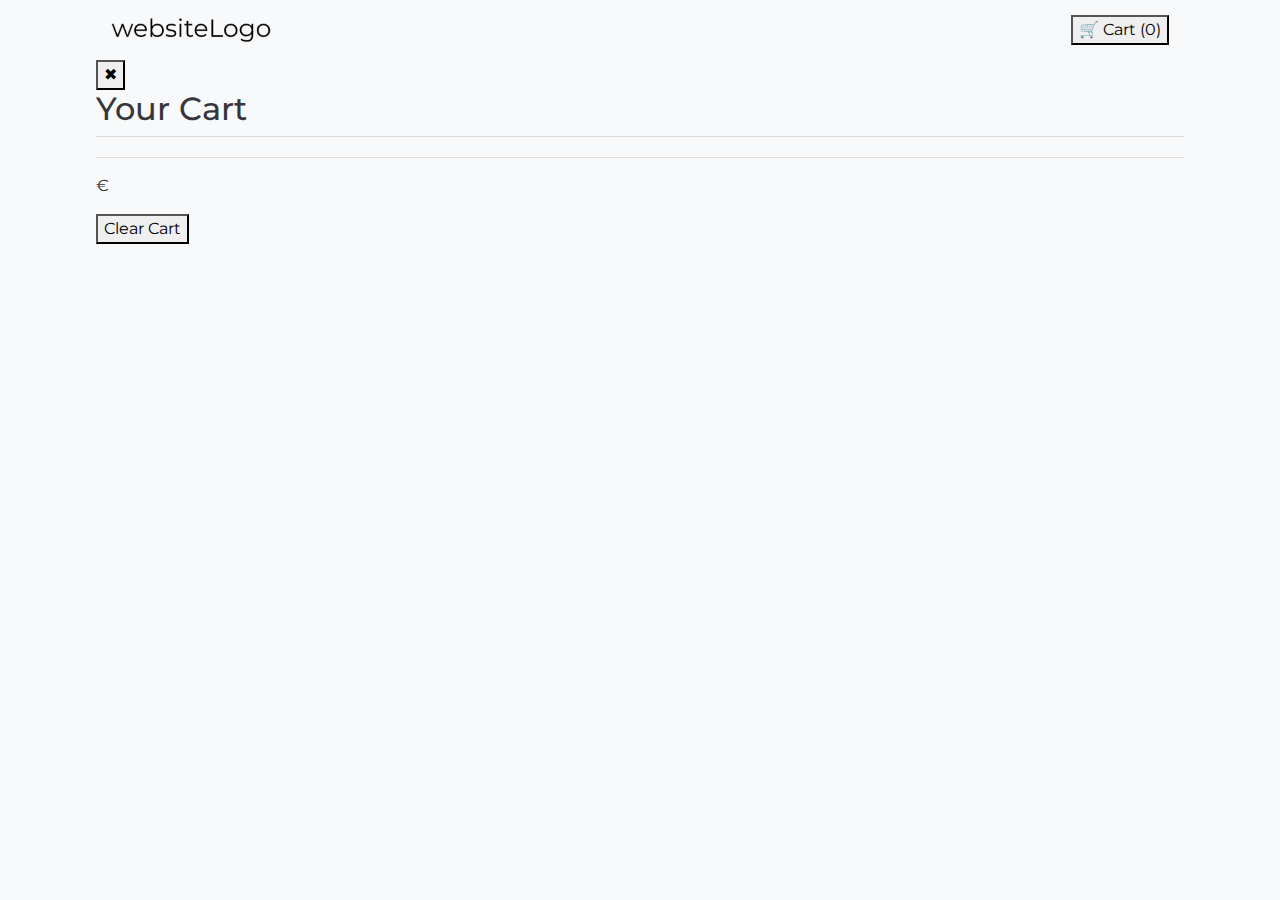
==== cart.html @ 1d9ec6f0 "Initial commit" ====
<!DOCTYPE html>
<html lang="en">
  <head>
    <meta charset="UTF-8" />
    <meta name="viewport" content="width=device-width, initial-scale=1.0" />
    <title>websiteName</title>
    <link
      rel="stylesheet"
      href="https://fonts.googleapis.com/css2?family=Material+Symbols+Outlined:opsz,wght,FILL,GRAD@24,400,0,0&icon_names=shopping_bag_speed"
    />
    <link rel="preconnect" href="https://fonts.googleapis.com" />
    <link rel="preconnect" href="https://fonts.gstatic.com" crossorigin />
    <link
      href="https://fonts.googleapis.com/css2?family=Corinthia:wght@400;700&family=Montserrat:ital,wght@0,100..900;1,100..900&display=swap"
      rel="stylesheet"
    />
    <link
      rel="stylesheet"
      href="https://cdn.jsdelivr.net/npm/bootstrap@4.3.1/dist/css/bootstrap.min.css"
      integrity="sha384-ggOyR0iXCbMQv3Xipma34MD+dH/1fQ784/j6cY/iJTQUOhcWr7x9JvoRxT2MZw1T"
      crossorigin="anonymous"
    />
    <link rel="stylesheet" href="styles.css" />
    <script defer src="cart.js"></script>
    <link rel="icon" type="image/x-icon" href="/assets/images/favicon.png">
  </head>
  <body>
    <header>
      <a href="index.html"><img src="assets/images/web_logo.png" alt="logo"></a>
      <button id="cart-button">🛒 Cart (<span id="cart-count">0</span>)</button>
    </header>

    <div class="cart-content">
      <button id="close-cart">✖</button>
      <h2>Your Cart</h2>
      <ul id="cart-items"></ul>
      <p><span id="cart-total"></span> €</p>

      <section id="checkout">
        <button id="clear-cart">Clear Cart</button>
      </section>
    </main>
  </body>
</html>
---- styles.css ----
body {
  font-family: Arial, sans-serif;
  width: 85%;
  max-width: 1800px;
  margin: 0 auto;
  padding: 0;
  background-color: #f8f9fa;
  transition: background 0.3s ease-in-out;
  font-family: "Montserrat", serif;
  color: #37353c;
}

html {
  scroll-behavior: smooth;
}

header {
  display: flex;
  justify-content: space-between;
  align-items: center;
  padding: 15px;
  color: white;
  top: 0;
  width: 100%;
  z-index: 1000;
}

header img{
  width: 80%;
  max-width: 200px;
}

.frontpage-image {
  position: relative;
  width: 100vw;
  background-image: url(assets/images/wallpaper.jpeg);
  background-size: cover;
  background-position: center;
  background-repeat: no-repeat;
  left: 50%;
  transform: translateX(-50%);
  display: flex;
  justify-content: flex-start;
  align-items: center;
  flex-direction: column;
  padding: 15%;
}

.frontbutton {
  margin-top: 80px;
  padding: 10px 50px;
  color: white;
  background-color: #000;
  border: 0px;
}

#products-container {
  display: grid;
  grid-template-columns: repeat(auto-fill, minmax(300px, 1fr));
  gap: 20px;
  padding: 80px 20px 20px;
}

.product {
  background: #f8f9fa;
  padding: 7px;
  margin: 10px;
  border-radius: 3px;
  text-align: left;
  transition: outline 0.1s ease;
}

.product p {
  font-size: small;
  text-transform: uppercase;
  padding-top: 3px;
}

.product h3 {
  font-size: larger;
  font-weight: 700;
}

.product:hover {
  outline: 1px solid black;
}

.product img {
  max-width: 100%;
  border-radius: 0px;
}

.price-and-cart {
  display: flex;
  justify-content: space-between;
  align-items: end;
}

.add-to-cart {
  color: black;
  padding: 9px;
  padding-bottom: 5px;
  padding-top: 7px;
  border-radius: 100%;
  transition: background 0.6s ease;
}

.add-to-cart:hover {
  background-color: black;
  color: white;
}

#cart-popup {
  position: fixed;
  top: 0;
  right: -400px;
  width: 350px;
  height: 100%;
  background: white;
  box-shadow: -3px 0 10px rgba(0, 0, 0, 0.2);
  transition: right 0.3s ease-in-out;
  padding: 20px;
  display: flex;
  flex-direction: column;
  z-index: 9999;
  overflow-y: auto;
}

#cart-popup.visible {
  right: 0;
}

#cart-popup h2 {
  margin-top: 0;
  text-align: center;
}

#cart-items {
  flex-grow: 1;
  overflow-y: auto;
  max-height: 60vh;
  padding: 10px;
  border-top: 1px solid #ddd;
  border-bottom: 1px solid #ddd;
}

#cart-popup button {
  background: #dc3545;
  color: white;
  border: none;
  padding: 10px;
  cursor: pointer;
  border-radius: 5px;
  transition: background 0.2s;
  margin-top: 10px;
}

#cart-popup button:hover {
  background: #c82333;
}

.overlay-active::before {
  content: "";
  position: fixed;
  top: 0;
  left: 0;
  width: 100%;
  height: 100%;
  background: rgba(0, 0, 0, 0.5);
  z-index: 1001;
}

.cart-item {
  display: flex;
  padding: 15px;
  border-bottom: 1px solid #eee;
}

.cart-item-details {
  display: flex;
  width: 100%;
  align-items: center;
  gap: 15px;
}

.cart-thumbnail {
  width: 60px;
  height: 60px;
  object-fit: cover;
  border-radius: 4px;
}

.cart-item-info {
  flex-grow: 1;
}

.item-name {
  font-weight: 500;
  margin-bottom: 5px;
  display: block;
}

.item-controls {
  display: flex;
  align-items:flex-end;
  gap: 10px;
  margin: 8px 0;
}

.quantity-btn {
  width: 24px;
  height: 24px;
  border-radius: 50%;
  border: 1px solid #ddd;
  background: white;
  display: flex;
  justify-content: center;
  align-items: center;
}

.item-price {
  display: flex;
  justify-content: space-between;
  color: #666;
}

.item-total {
  font-weight: 500;
  color: #000;
}

.remove-item {
  background: none;
  border: none;
  font-size: 20px;
  color: #999;
  cursor: pointer;
}

.remove-item:hover {
  color: #ff4444;
}





/* Product link styles */
.product-link {
  text-decoration: none;
  color: inherit;
  display: block;
}

.product-link:hover {
  text-decoration: none;
  color: inherit;
}

/* Product details page styles */
.product-page {
  display: flex;
  gap: 40px;
  padding: 40px;
  max-width: 1200px;
  margin: 0 auto;
}

.product-image {
  flex: 1;
}

.product-image img {
  width: 100%;
  height: auto;
  object-fit: cover;
}

.product-info {
  flex: 1;
  padding: 20px;
}

.product-info h1 {
  margin-bottom: 20px;
  font-size: 2em;
}

.product-info .price {
  font-size: 1.5em;
  font-weight: bold;
  margin-bottom: 20px;
}

.product-info .description {
  margin-bottom: 30px;
  line-height: 1.6;
}

.add-to-cart-btn {
  background: #000;
  color: white;
  border: none;
  padding: 15px 30px;
  font-size: 1.1em;
  cursor: pointer;
  transition: background-color 0.3s;
}

.add-to-cart-btn:hover {
  background: #333;
}

.error-message {
  text-align: center;
  padding: 40px;
}

.back-btn {
  display: inline-block;
  margin-top: 20px;
  padding: 10px 20px;
  background: #000;
  color: white;
  text-decoration: none;
  border-radius: 4px;
}

@media (max-width: 768px) {
  .product-page {
      flex-direction: column;
      padding: 20px;
  }
}

/* Carousel styles */
.product-swiper {
    width: 100%;
    border-radius: 8px;
    overflow: hidden;
}

.swiper-slide {
    display: flex;
    align-items: center;
    justify-content: center;
}

.swiper-slide img {
    width: 100%;
    height: 100%;
    object-fit: cover;
}

/* Navigation button styles */
.swiper-button-next,
.swiper-button-prev {
    color: #000;
    background: rgba(255, 255, 255, 0.8);
    width: 40px;
    height: 40px;
    border-radius: 50%;
    --swiper-navigation-size: 20px;
}

.swiper-button-next:after,
.swiper-button-prev:after {
    font-size: 20px;
}

/* Pagination styles */
.swiper-pagination-bullet {
    width: 10px;
    height: 10px;
    background: #000;
    opacity: 0.5;
}

.swiper-pagination-bullet-active {
    opacity: 1;
}

/* Responsive adjustments */
@media (max-width: 768px) {
    .swiper-button-next,
    .swiper-button-prev {
        width: 30px;
        height: 30px;
        --swiper-navigation-size: 15px;
    }
}
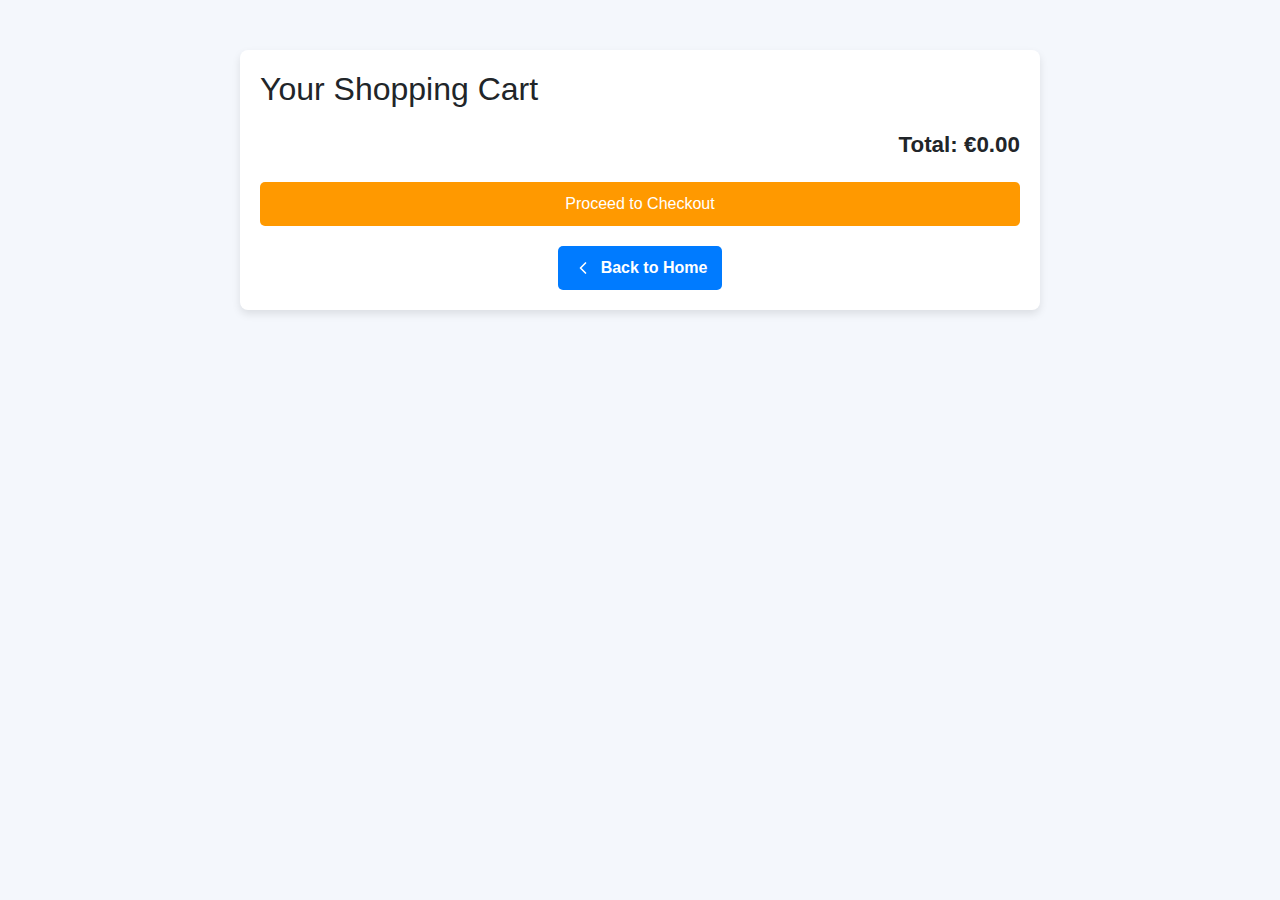
==== commit d8141d1e: "added got to cart function" ====
--- a/cart.html
+++ b/cart.html
@@ -3,42 +3,132 @@
   <head>
     <meta charset="UTF-8" />
     <meta name="viewport" content="width=device-width, initial-scale=1.0" />
-    <title>websiteName</title>
-    <link
-      rel="stylesheet"
-      href="https://fonts.googleapis.com/css2?family=Material+Symbols+Outlined:opsz,wght,FILL,GRAD@24,400,0,0&icon_names=shopping_bag_speed"
-    />
-    <link rel="preconnect" href="https://fonts.googleapis.com" />
-    <link rel="preconnect" href="https://fonts.gstatic.com" crossorigin />
-    <link
-      href="https://fonts.googleapis.com/css2?family=Corinthia:wght@400;700&family=Montserrat:ital,wght@0,100..900;1,100..900&display=swap"
-      rel="stylesheet"
-    />
+    <title>Shopping Cart</title>
     <link
       rel="stylesheet"
       href="https://cdn.jsdelivr.net/npm/bootstrap@4.3.1/dist/css/bootstrap.min.css"
-      integrity="sha384-ggOyR0iXCbMQv3Xipma34MD+dH/1fQ784/j6cY/iJTQUOhcWr7x9JvoRxT2MZw1T"
-      crossorigin="anonymous"
     />
-    <link rel="stylesheet" href="styles.css" />
-    <script defer src="cart.js"></script>
-    <link rel="icon" type="image/x-icon" href="/assets/images/favicon.png">
+    <style>
+      body {
+        font-family: Arial, sans-serif;
+        background-color: #f4f7fc;
+      }
+      .cart-container {
+        max-width: 800px;
+        margin: 50px auto;
+        background: white;
+        padding: 20px;
+        border-radius: 8px;
+        box-shadow: 0 4px 8px rgba(0, 0, 0, 0.1);
+      }
+      .cart-item {
+        display: flex;
+        align-items: center;
+        justify-content: space-between;
+        padding: 10px 0;
+        border-bottom: 1px solid #ddd;
+      }
+      .cart-item img {
+        width: 80px;
+        height: 80px;
+        object-fit: cover;
+        border-radius: 5px;
+      }
+      .cart-item-info {
+        flex: 1;
+        padding-left: 10px;
+      }
+      .cart-total {
+        font-size: 1.4rem;
+        font-weight: bold;
+        text-align: right;
+        margin-top: 20px;
+      }
+      .checkout-btn {
+        background-color: #ff9900;
+        color: white;
+        padding: 10px 20px;
+        border: none;
+        cursor: pointer;
+        width: 100%;
+        margin-top: 20px;
+        border-radius: 5px;
+      }
+      .checkout-btn:hover {
+        background-color: #f57c00;
+      }
+      .back-btn {
+        display: flex;
+        align-items: center;
+        justify-content: center;
+        background-color: #007bff;
+        color: white;
+        padding: 10px 15px;
+        border: none;
+        cursor: pointer;
+        width: fit-content;
+        margin: 20px auto 0;
+        border-radius: 5px;
+        text-decoration: none;
+        font-weight: bold;
+        transition: background 0.3s ease;
+      }
+      .back-btn:hover {
+        background-color: #0056b3;
+      }
+      .back-btn svg {
+        margin-right: 8px;
+      }
+    </style>
   </head>
   <body>
-    <header>
-      <a href="index.html"><img src="assets/images/web_logo.png" alt="logo"></a>
-      <button id="cart-button">🛒 Cart (<span id="cart-count">0</span>)</button>
-    </header>
+    <div class="cart-container">
+      <h2>Your Shopping Cart</h2>
+      <div id="cart-items"></div>
+      <div class="cart-total">Total: €<span id="cart-total">0.00</span></div>
+      <button class="checkout-btn">Proceed to Checkout</button>
 
-    <div class="cart-content">
-      <button id="close-cart">✖</button>
-      <h2>Your Cart</h2>
-      <ul id="cart-items"></ul>
-      <p><span id="cart-total"></span> €</p>
+      <!-- Back Button -->
+      <a href="index.html" class="back-btn">
+        <svg
+          width="20"
+          height="20"
+          viewBox="0 0 24 24"
+          fill="none"
+          stroke="currentColor"
+          stroke-width="2"
+          stroke-linecap="round"
+          stroke-linejoin="round"
+        >
+          <polyline points="15 18 9 12 15 6"></polyline>
+        </svg>
+        Back to Home
+      </a>
+    </div>
 
-      <section id="checkout">
-        <button id="clear-cart">Clear Cart</button>
-      </section>
-    </main>
+    <script>
+      function loadCart() {
+        const cartItemsContainer = document.getElementById("cart-items");
+        const cartTotal = document.getElementById("cart-total");
+        let cart = JSON.parse(localStorage.getItem("cart")) || [];
+        cartItemsContainer.innerHTML = "";
+        let totalPrice = 0;
+        cart.forEach((item) => {
+          totalPrice += item.price * item.quantity;
+          const cartItemDiv = document.createElement("div");
+          cartItemDiv.classList.add("cart-item");
+          cartItemDiv.innerHTML = `
+                    <img src="${item.image}" alt="${item.name}">
+                    <div class="cart-item-info">
+                        <strong>${item.name}</strong>
+                        <p>€${item.price.toFixed(2)} x ${item.quantity}</p>
+                    </div>
+                `;
+          cartItemsContainer.appendChild(cartItemDiv);
+        });
+        cartTotal.textContent = totalPrice.toFixed(2);
+      }
+      document.addEventListener("DOMContentLoaded", loadCart);
+    </script>
   </body>
 </html>
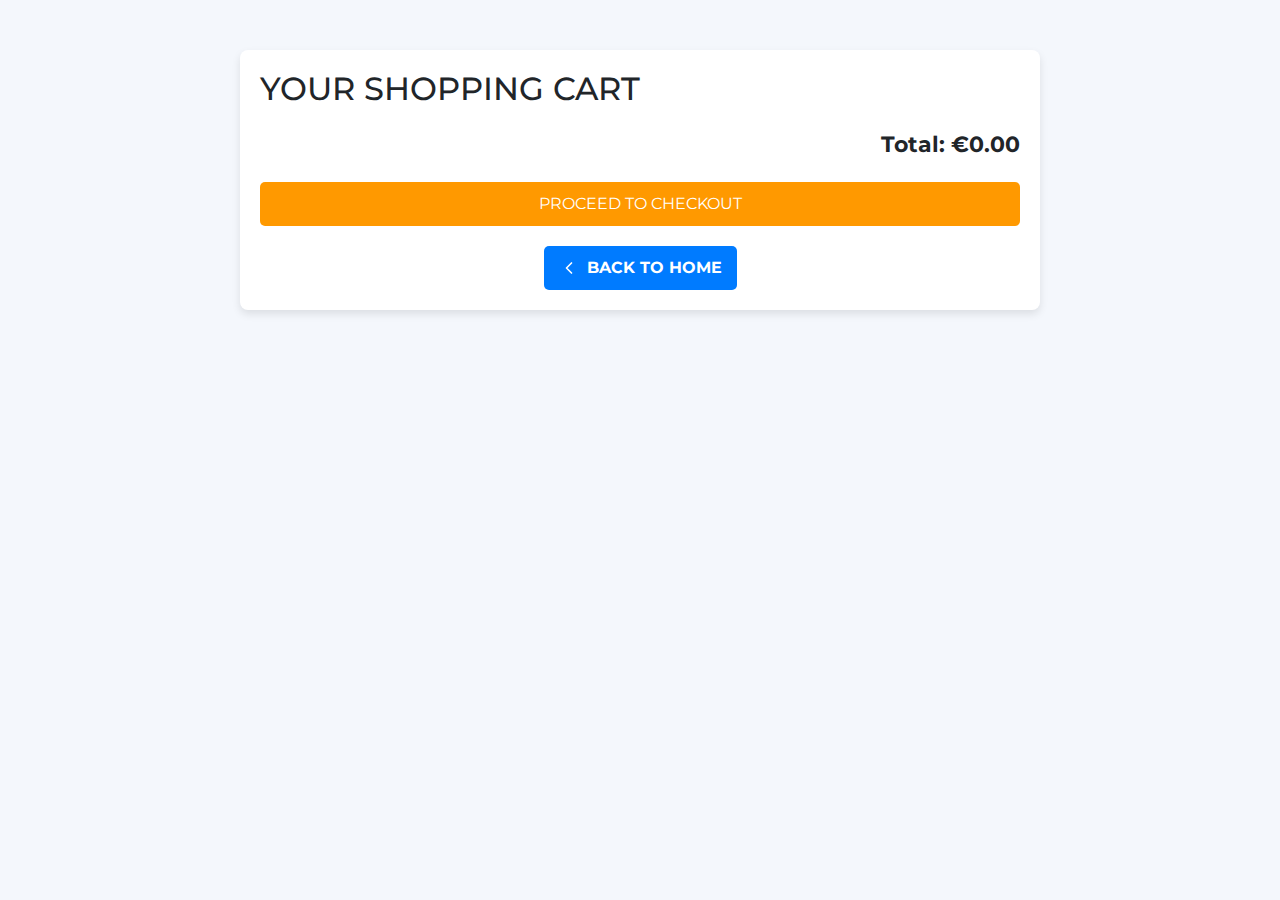
==== commit f5f56635: "Night style commit" ====
--- a/cart.html
+++ b/cart.html
@@ -8,10 +8,16 @@
       rel="stylesheet"
       href="https://cdn.jsdelivr.net/npm/bootstrap@4.3.1/dist/css/bootstrap.min.css"
     />
+    <link
+      href="https://fonts.googleapis.com/css2?family=Corinthia:wght@400;700&family=Montserrat:ital,wght@0,100..900;1,100..900&display=swap"
+      rel="stylesheet"
+    />
+    <link rel="icon" type="image/x-icon" href="/assets/images/favicon.png" />
     <style>
       body {
         font-family: Arial, sans-serif;
         background-color: #f4f7fc;
+        font-family: Montserrat, serif;
       }
       .cart-container {
         max-width: 800px;
@@ -83,10 +89,10 @@
   </head>
   <body>
     <div class="cart-container">
-      <h2>Your Shopping Cart</h2>
+      <h2>YOUR SHOPPING CART</h2>
       <div id="cart-items"></div>
       <div class="cart-total">Total: €<span id="cart-total">0.00</span></div>
-      <button class="checkout-btn">Proceed to Checkout</button>
+      <button class="checkout-btn">PROCEED TO CHECKOUT</button>
 
       <!-- Back Button -->
       <a href="index.html" class="back-btn">
@@ -102,7 +108,7 @@
         >
           <polyline points="15 18 9 12 15 6"></polyline>
         </svg>
-        Back to Home
+        BACK TO HOME
       </a>
     </div>
 
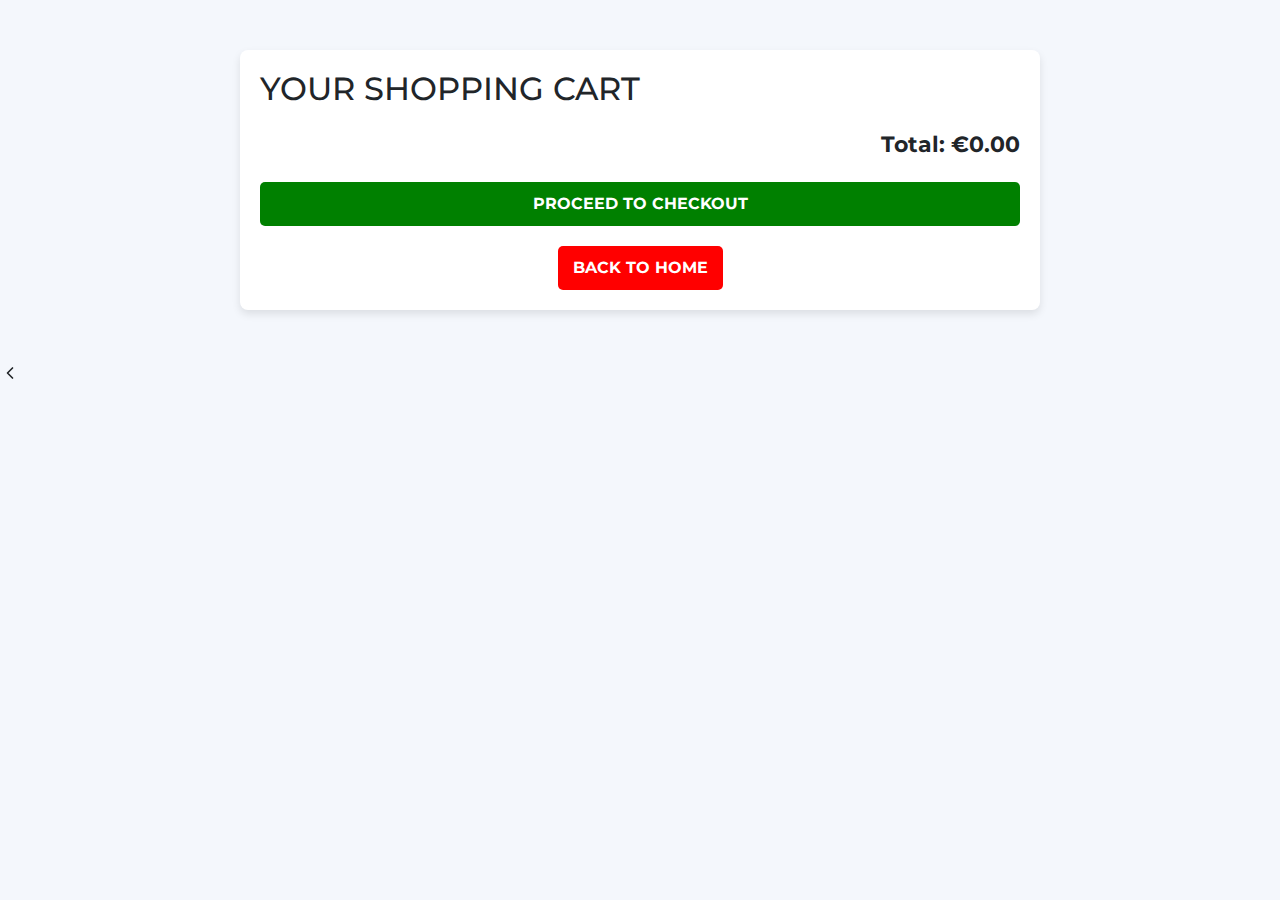
==== commit 0766e648: "Final commit" ====
--- a/cart.html
+++ b/cart.html
@@ -51,8 +51,9 @@
         margin-top: 20px;
       }
       .checkout-btn {
-        background-color: #ff9900;
+        background-color: green;
         color: white;
+        font-weight: 700;
         padding: 10px 20px;
         border: none;
         cursor: pointer;
@@ -61,13 +62,13 @@
         border-radius: 5px;
       }
       .checkout-btn:hover {
-        background-color: #f57c00;
+        background-color: rgb(2, 158, 2);
       }
       .back-btn {
         display: flex;
         align-items: center;
         justify-content: center;
-        background-color: #007bff;
+        background-color: red;
         color: white;
         padding: 10px 15px;
         border: none;
@@ -80,7 +81,7 @@
         transition: background 0.3s ease;
       }
       .back-btn:hover {
-        background-color: #0056b3;
+        background-color: rgb(209, 0, 0);
       }
       .back-btn svg {
         margin-right: 8px;
@@ -92,25 +93,26 @@
       <h2>YOUR SHOPPING CART</h2>
       <div id="cart-items"></div>
       <div class="cart-total">Total: €<span id="cart-total">0.00</span></div>
-      <button class="checkout-btn">PROCEED TO CHECKOUT</button>
+      <a href="checkout_page.html"
+        ><button class="checkout-btn">PROCEED TO CHECKOUT</button></a
+      >
 
       <!-- Back Button -->
-      <a href="index.html" class="back-btn">
-        <svg
-          width="20"
-          height="20"
-          viewBox="0 0 24 24"
-          fill="none"
-          stroke="currentColor"
-          stroke-width="2"
-          stroke-linecap="round"
-          stroke-linejoin="round"
-        >
-          <polyline points="15 18 9 12 15 6"></polyline>
-        </svg>
-        BACK TO HOME
-      </a>
+      <a href="index.html"><button class="back-btn">BACK TO HOME</button></a>
     </div>
+
+    <svg
+      width="20"
+      height="20"
+      viewBox="0 0 24 24"
+      fill="none"
+      stroke="currentColor"
+      stroke-width="2"
+      stroke-linecap="round"
+      stroke-linejoin="round"
+    >
+      <polyline points="15 18 9 12 15 6"></polyline>
+    </svg>
 
     <script>
       function loadCart() {
